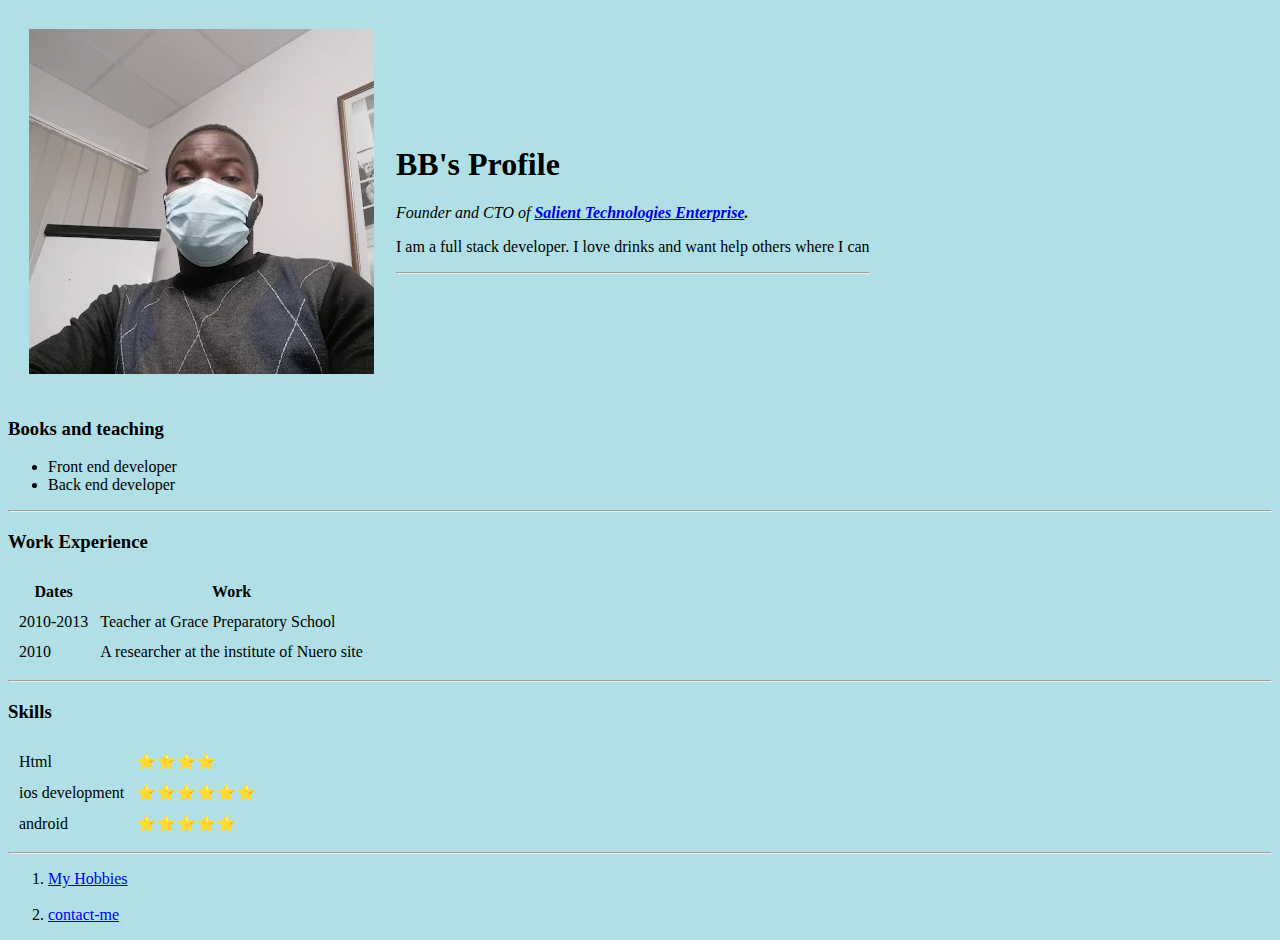
==== index.html @ 62acf2d3 "Update index.html" ====
<!DOCTYPE html>
<html lang="en">

<head>
    <meta charset="UTF-8">
    <meta http-equiv="X-UA-Compatible" content="IE=edge">
    <meta name="viewport" content="width=device-width, initial-scale=1.0">
    <title>BB's Personal site</title>
    <style>
        body {
            background-color: powderblue;
        }
        
        hr {
            background-color: white;
        }
        
        ;
    </style>
</head>

<body>
    <table cellspacing="20">
        <tr>
            <td><img src="images/bb.png" alt="bb"></td>
            <td>
                <h1>BB's Profile</h1>
                <p><em>Founder and CTO of <strong><a href="https://salienttechenterprise.com/">Salient Technologies Enterprise</a>.</strong> </em> </p>
                <p>I am a full stack developer. I love drinks and want help others where I can</p>
                <hr>
            </td>
        </tr>

    </table>


    <h3>Books and teaching</h3>

    <ul>
        <li>Front end developer</li>
        <li>Back end developer</li>
    </ul>
    <hr>
    <h3>Work Experience</h3>
    <table cellspacing="10">
        <thead>
            <tr>
                <th>Dates</th>
                <th>Work</th>
            </tr>
        </thead>
        <tr>
            <td>2010-2013</td>
            <td>Teacher at Grace Preparatory School</td>
        </tr>
        <tr>
            <td>2010</td>
            <td>A researcher at the institute of Nuero site</td>
        </tr>
    </table>
    <hr>
    <h3>Skills</h3>
    <table cellspacing="10">
        <tr>
            <td>Html</td>
            <td>⭐⭐⭐⭐</td>

        </tr>
        <tr>
            <td>ios development</td>
            <td>⭐⭐⭐⭐⭐⭐</td>
        </tr>
        <tr>
            <td> android </td>
            <td>⭐⭐⭐⭐⭐</td>
        </tr>
    </table>
    <hr>
    <ol>
        <li><a href="hobbies.html">My Hobbies</a></li><br>
        <li><a href="contact-me.html">contact-me</a></li>
    </ol>
</body>

</html>
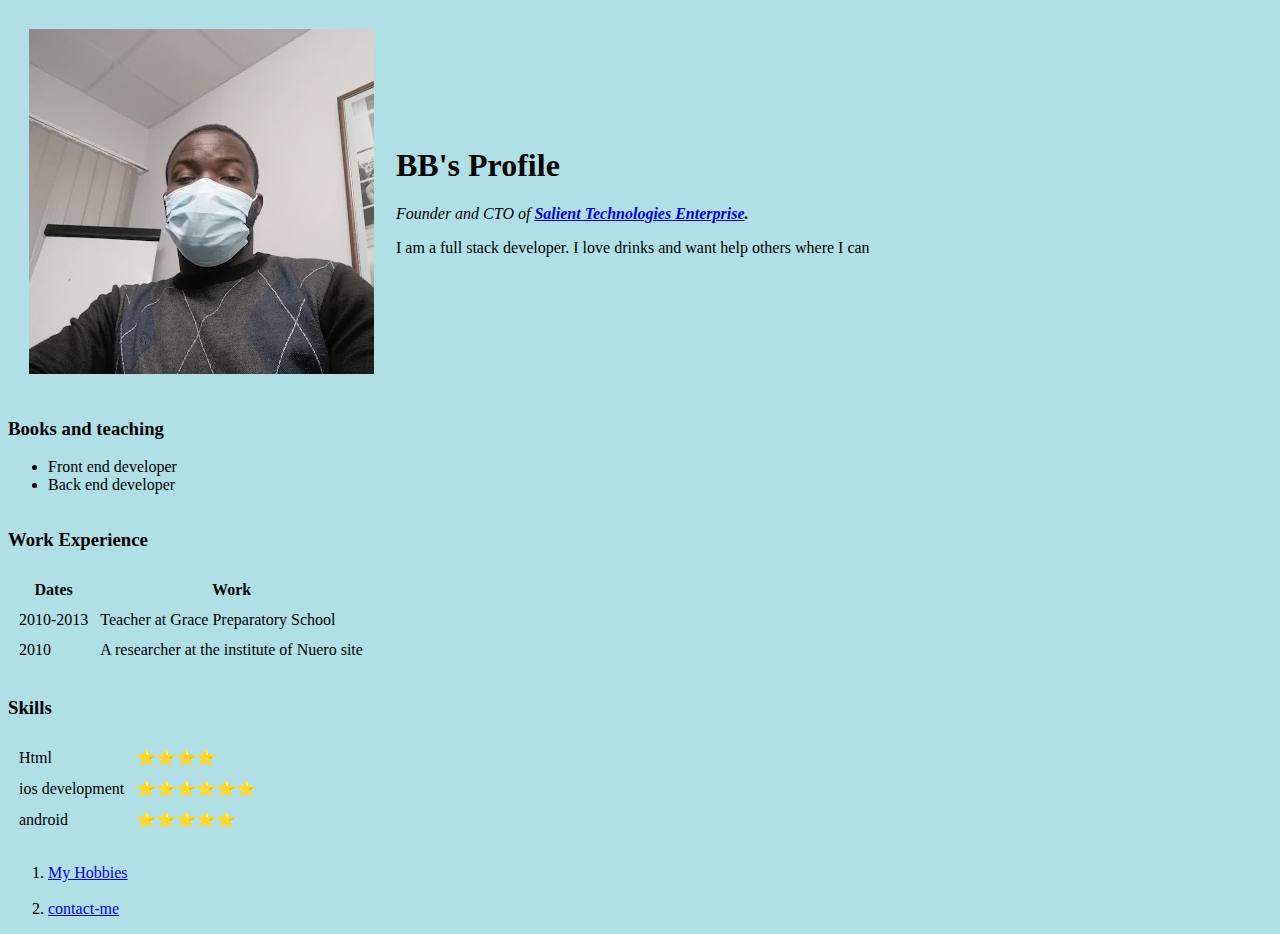
==== commit eaf1b99b: "Update index.html" ====
--- a/index.html
+++ b/index.html
@@ -13,6 +13,7 @@
         
         hr {
             background-color: white;
+            border-style: none !important;
         }
         
         ;
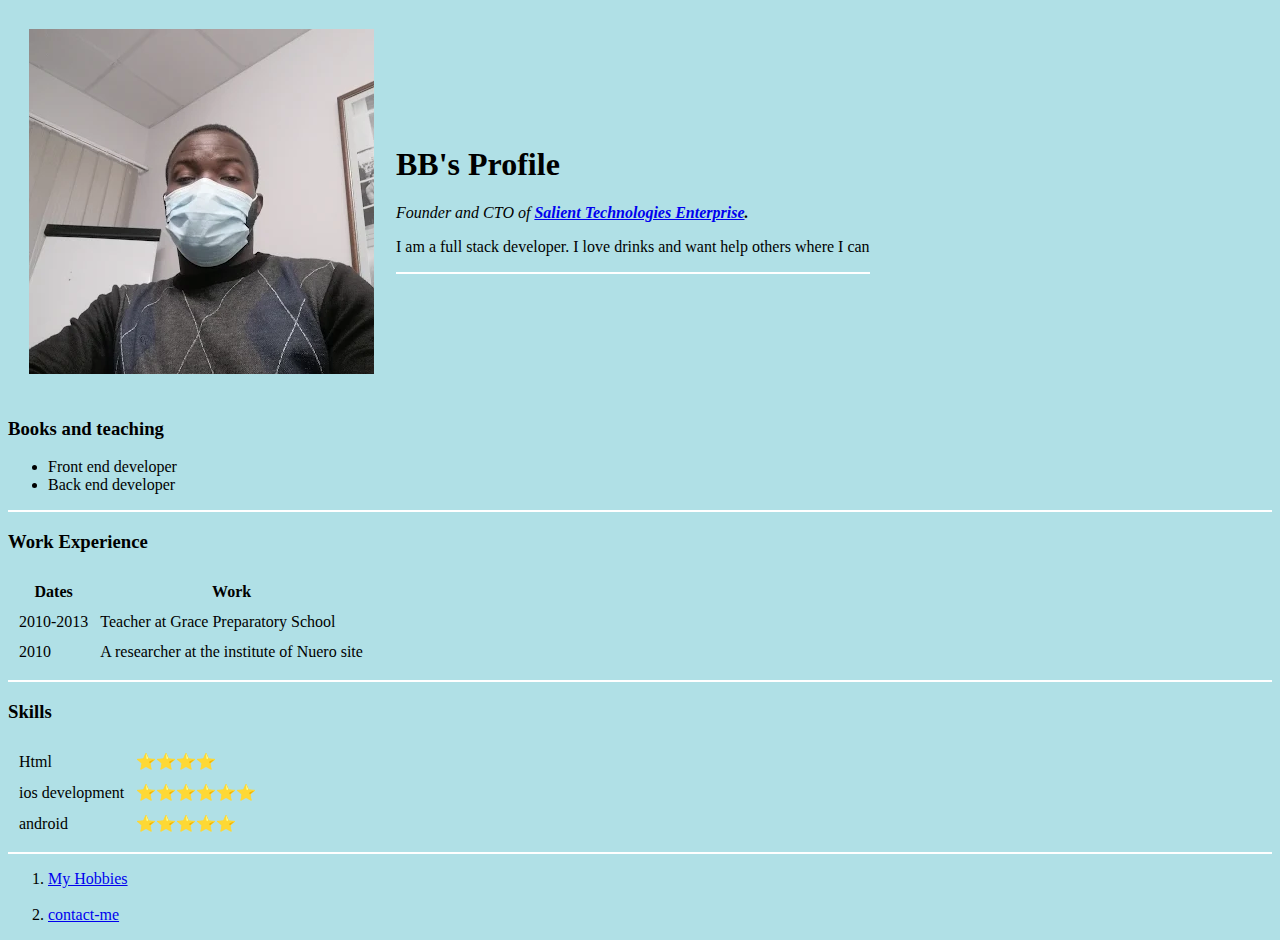
==== commit 8e168dd3: "Update index.html" ====
--- a/index.html
+++ b/index.html
@@ -14,6 +14,7 @@
         hr {
             background-color: white;
             border-style: none !important;
+            height: 2px;
         }
         
         ;
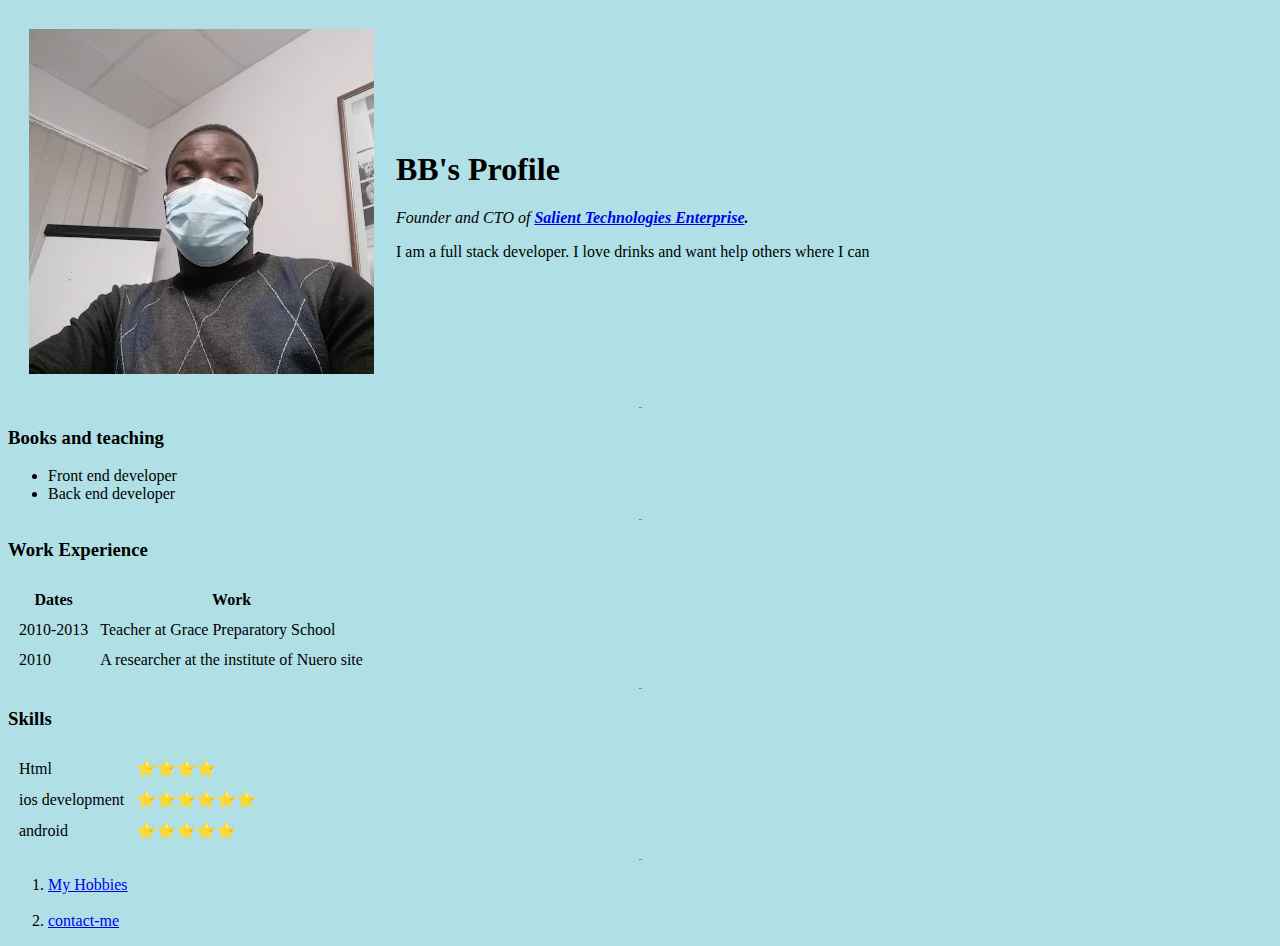
==== commit 0d3c17f4: "Update index.html" ====
--- a/index.html
+++ b/index.html
@@ -13,27 +13,27 @@
         
         hr {
             background-color: white;
-            border-style: none !important;
-            height: 2px;
+            border-style: dotted none none none;
+            width: 2px;
         }
-        
-        ;
     </style>
 </head>
 
 <body>
-    <table cellspacing="20">
-        <tr>
-            <td><img src="images/bb.png" alt="bb"></td>
-            <td>
-                <h1>BB's Profile</h1>
-                <p><em>Founder and CTO of <strong><a href="https://salienttechenterprise.com/">Salient Technologies Enterprise</a>.</strong> </em> </p>
-                <p>I am a full stack developer. I love drinks and want help others where I can</p>
-                <hr>
-            </td>
-        </tr>
+    <div>
+        <table cellspacing="20">
+            <tr>
+                <td><img src="images/bb.png" alt="bb"></td>
+                <td>
+                    <h1>BB's Profile</h1>
+                    <p><em>Founder and CTO of <strong><a href="https://salienttechenterprise.com/">Salient Technologies Enterprise</a>.</strong> </em> </p>
+                    <p>I am a full stack developer. I love drinks and want help others where I can</p>
+                </td>
+            </tr>
 
-    </table>
+        </table>
+    </div>
+    <hr>
 
 
     <h3>Books and teaching</h3>
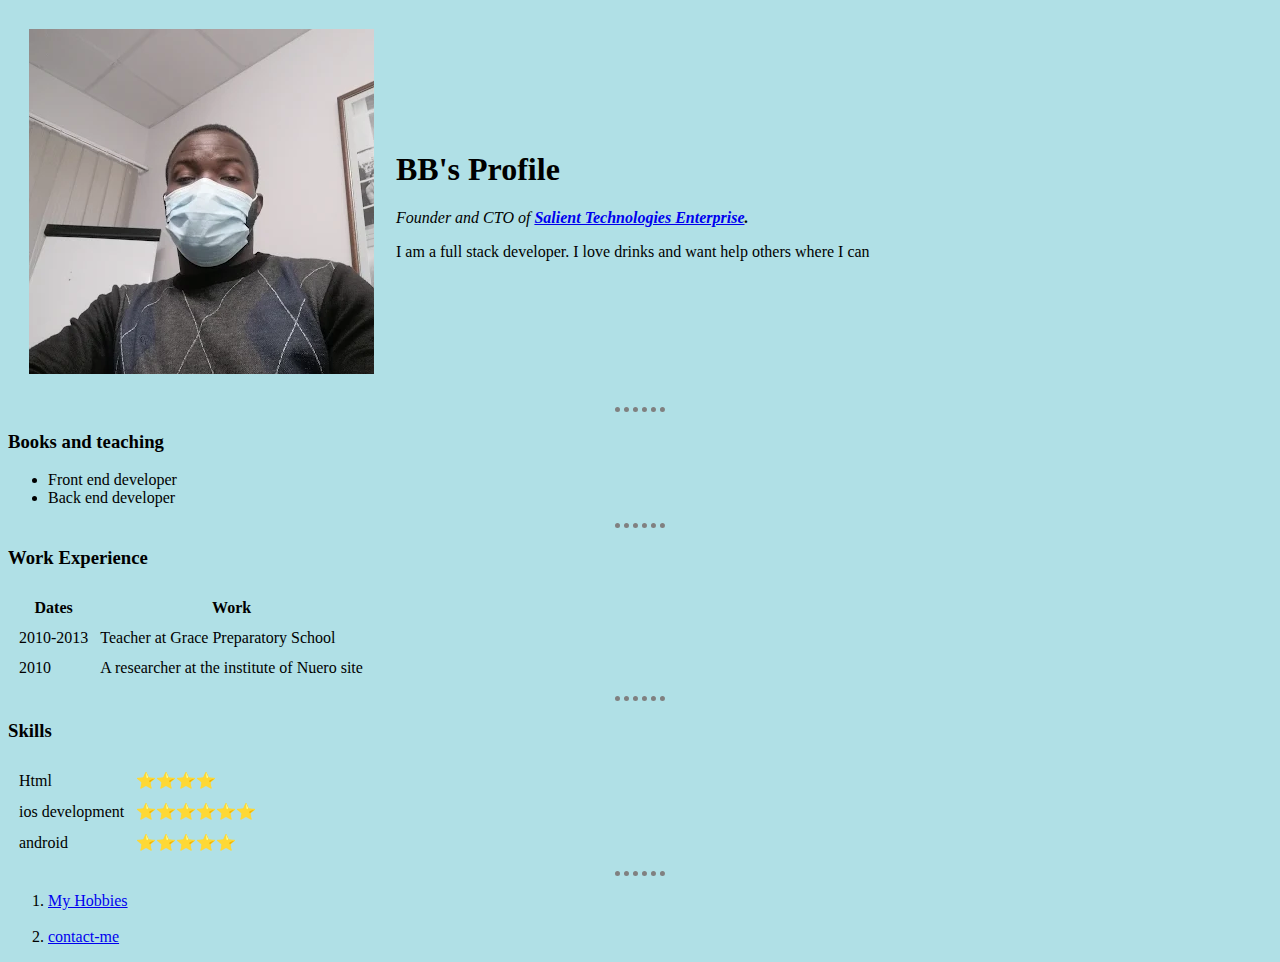
==== commit 7e79d049: "created an external stylesheet" ====
--- a/index.html
+++ b/index.html
@@ -6,17 +6,7 @@
     <meta http-equiv="X-UA-Compatible" content="IE=edge">
     <meta name="viewport" content="width=device-width, initial-scale=1.0">
     <title>BB's Personal site</title>
-    <style>
-        body {
-            background-color: powderblue;
-        }
-        
-        hr {
-            background-color: white;
-            border-style: dotted none none none;
-            width: 2px;
-        }
-    </style>
+    <link rel="stylesheet" href="/css/styles.css">
 </head>
 
 <body>
--- a/css/styles.css
+++ b/css/styles.css
@@ -0,0 +1,13 @@
+body {
+    background-color: powderblue;
+}
+
+hr {
+    border-style: none;
+    border-top-style: dotted;
+    border-color: grey;
+    border-width: 5px;
+    width: 50px;
+}
+
+</style>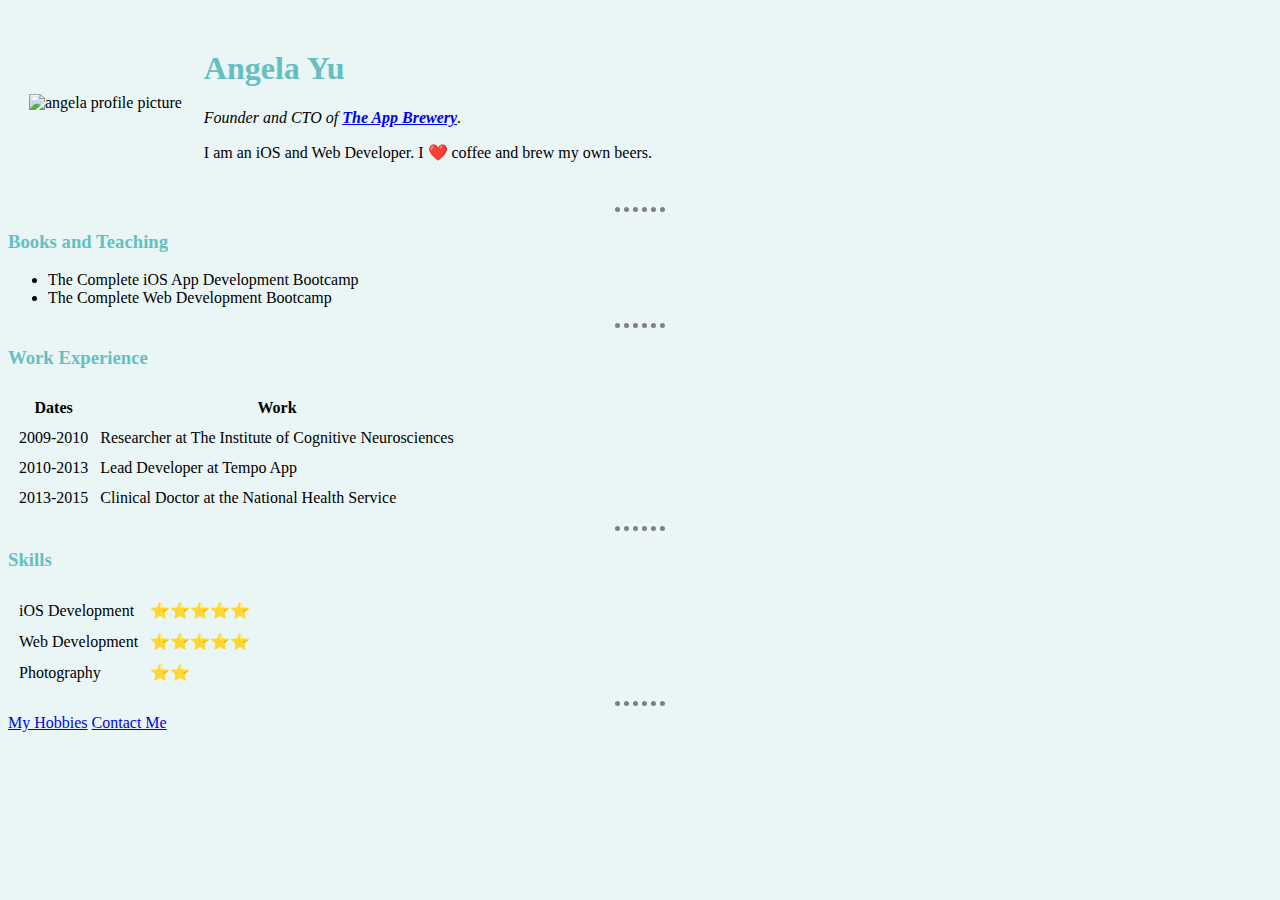
==== commit 3c7a2617: "updates" ====
--- a/index.html
+++ b/index.html
@@ -2,35 +2,28 @@
 <html lang="en">
 
 <head>
-    <meta charset="UTF-8">
-    <meta http-equiv="X-UA-Compatible" content="IE=edge">
+    <meta charset="utf-8">
     <meta name="viewport" content="width=device-width, initial-scale=1.0">
-    <title>BB's Personal site</title>
+    <title>Angela's Personal Site</title>
     <link rel="stylesheet" href="/css/styles.css">
 </head>
 
 <body>
-    <div>
-        <table cellspacing="20">
-            <tr>
-                <td><img src="images/bb.png" alt="bb"></td>
-                <td>
-                    <h1>BB's Profile</h1>
-                    <p><em>Founder and CTO of <strong><a href="https://salienttechenterprise.com/">Salient Technologies Enterprise</a>.</strong> </em> </p>
-                    <p>I am a full stack developer. I love drinks and want help others where I can</p>
-                </td>
-            </tr>
-
-        </table>
-    </div>
+    <table cellspacing="20">
+        <tr>
+            <td><img src="images/angela.png" alt="angela profile picture"></td>
+            <td>
+                <h1>Angela Yu</h1>
+                <p><em>Founder and CTO of <strong><a href="https://www.appbrewery.co/">The App Brewery</a></strong>.</em></p>
+                <p>I am an iOS and Web Developer. I ❤️ coffee and brew my own beers.</p>
+            </td>
+        </tr>
+    </table>
     <hr>
-
-
-    <h3>Books and teaching</h3>
-
+    <h3>Books and Teaching</h3>
     <ul>
-        <li>Front end developer</li>
-        <li>Back end developer</li>
+        <li>The Complete iOS App Development Bootcamp</li>
+        <li>The Complete Web Development Bootcamp</li>
     </ul>
     <hr>
     <h3>Work Experience</h3>
@@ -41,37 +34,40 @@
                 <th>Work</th>
             </tr>
         </thead>
-        <tr>
-            <td>2010-2013</td>
-            <td>Teacher at Grace Preparatory School</td>
-        </tr>
-        <tr>
-            <td>2010</td>
-            <td>A researcher at the institute of Nuero site</td>
-        </tr>
+        <tbody>
+            <tr>
+                <td>2009-2010</td>
+                <td>Researcher at The Institute of Cognitive Neurosciences</td>
+            </tr>
+            <tr>
+                <td>2010-2013</td>
+                <td>Lead Developer at Tempo App</td>
+            </tr>
+            <tr>
+                <td>2013-2015</td>
+                <td>Clinical Doctor at the National Health Service</td>
+            </tr>
+        </tbody>
     </table>
     <hr>
     <h3>Skills</h3>
     <table cellspacing="10">
         <tr>
-            <td>Html</td>
-            <td>⭐⭐⭐⭐</td>
-
+            <td>iOS Development</td>
+            <td>⭐️⭐️⭐️⭐️⭐️</td>
         </tr>
         <tr>
-            <td>ios development</td>
-            <td>⭐⭐⭐⭐⭐⭐</td>
+            <td>Web Development</td>
+            <td>⭐️⭐️⭐️⭐️⭐️</td>
         </tr>
         <tr>
-            <td> android </td>
-            <td>⭐⭐⭐⭐⭐</td>
+            <td>Photography</td>
+            <td>⭐️⭐️</td>
         </tr>
     </table>
     <hr>
-    <ol>
-        <li><a href="hobbies.html">My Hobbies</a></li><br>
-        <li><a href="contact-me.html">contact-me</a></li>
-    </ol>
+    <a href="hobbies.html">My Hobbies</a>
+    <a href="contact-me.html">Contact Me</a>
 </body>
 
 </html>--- a/css/styles.css
+++ b/css/styles.css
@@ -1,5 +1,5 @@
 body {
-    background-color: powderblue;
+    background-color: #EAF6f6;
 }
 
 hr {
@@ -10,4 +10,10 @@
     width: 50px;
 }
 
-</style>+h1 {
+    color: #66BFBF;
+}
+
+h3 {
+    color: #66BFBF;
+}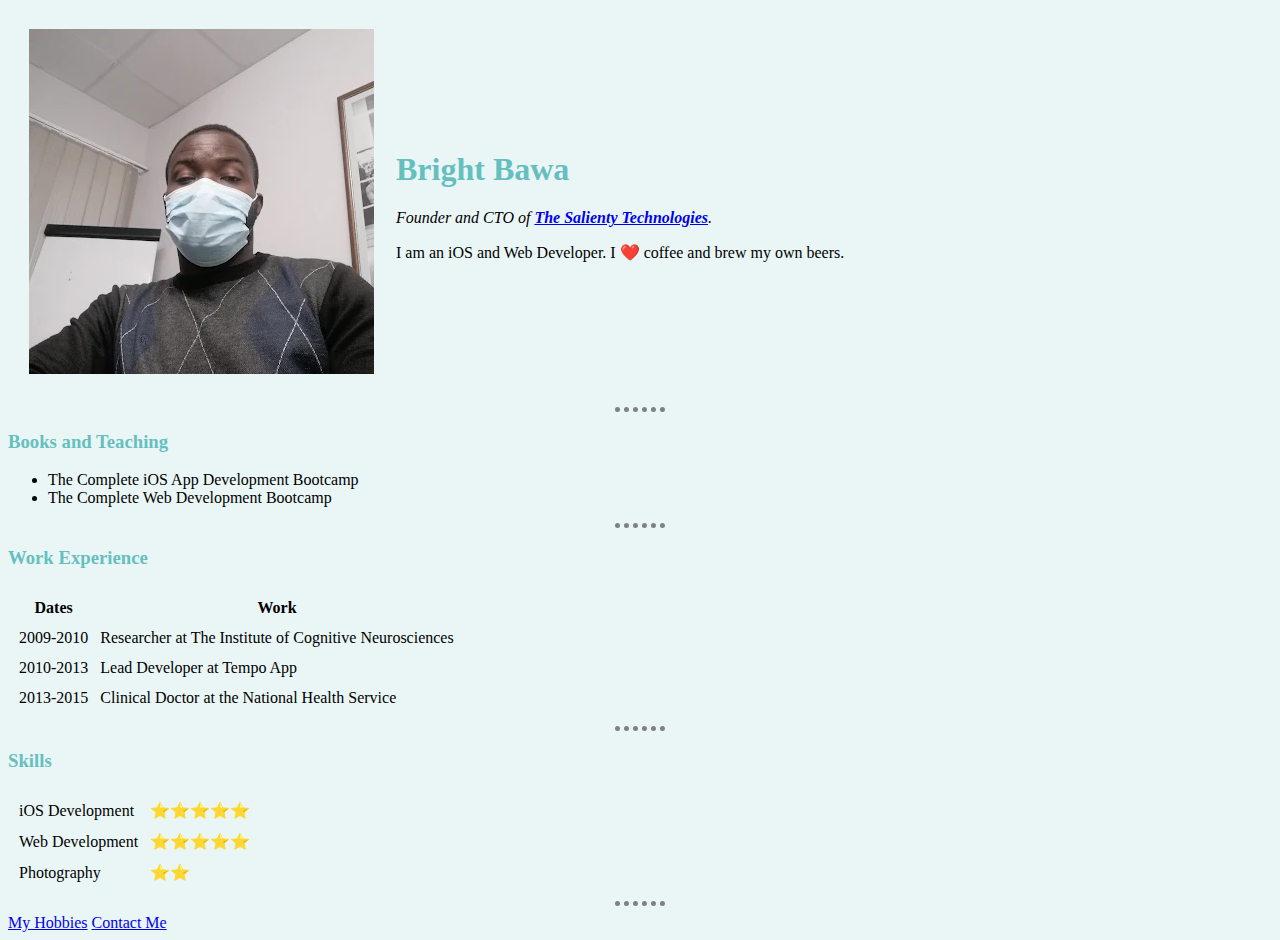
==== commit 8b060585: "update" ====
--- a/index.html
+++ b/index.html
@@ -4,17 +4,17 @@
 <head>
     <meta charset="utf-8">
     <meta name="viewport" content="width=device-width, initial-scale=1.0">
-    <title>Angela's Personal Site</title>
+    <title>Bright's Personal Site</title>
     <link rel="stylesheet" href="/css/styles.css">
 </head>
 
 <body>
     <table cellspacing="20">
         <tr>
-            <td><img src="images/angela.png" alt="angela profile picture"></td>
+            <td><img src="img/bb.png" alt="Bright Bawa"></td>
             <td>
-                <h1>Angela Yu</h1>
-                <p><em>Founder and CTO of <strong><a href="https://www.appbrewery.co/">The App Brewery</a></strong>.</em></p>
+                <h1>Bright Bawa</h1>
+                <p><em>Founder and CTO of <strong><a href="https://saltechenterprise.com-">The Salienty Technologies</a></strong>.</em></p>
                 <p>I am an iOS and Web Developer. I ❤️ coffee and brew my own beers.</p>
             </td>
         </tr>
